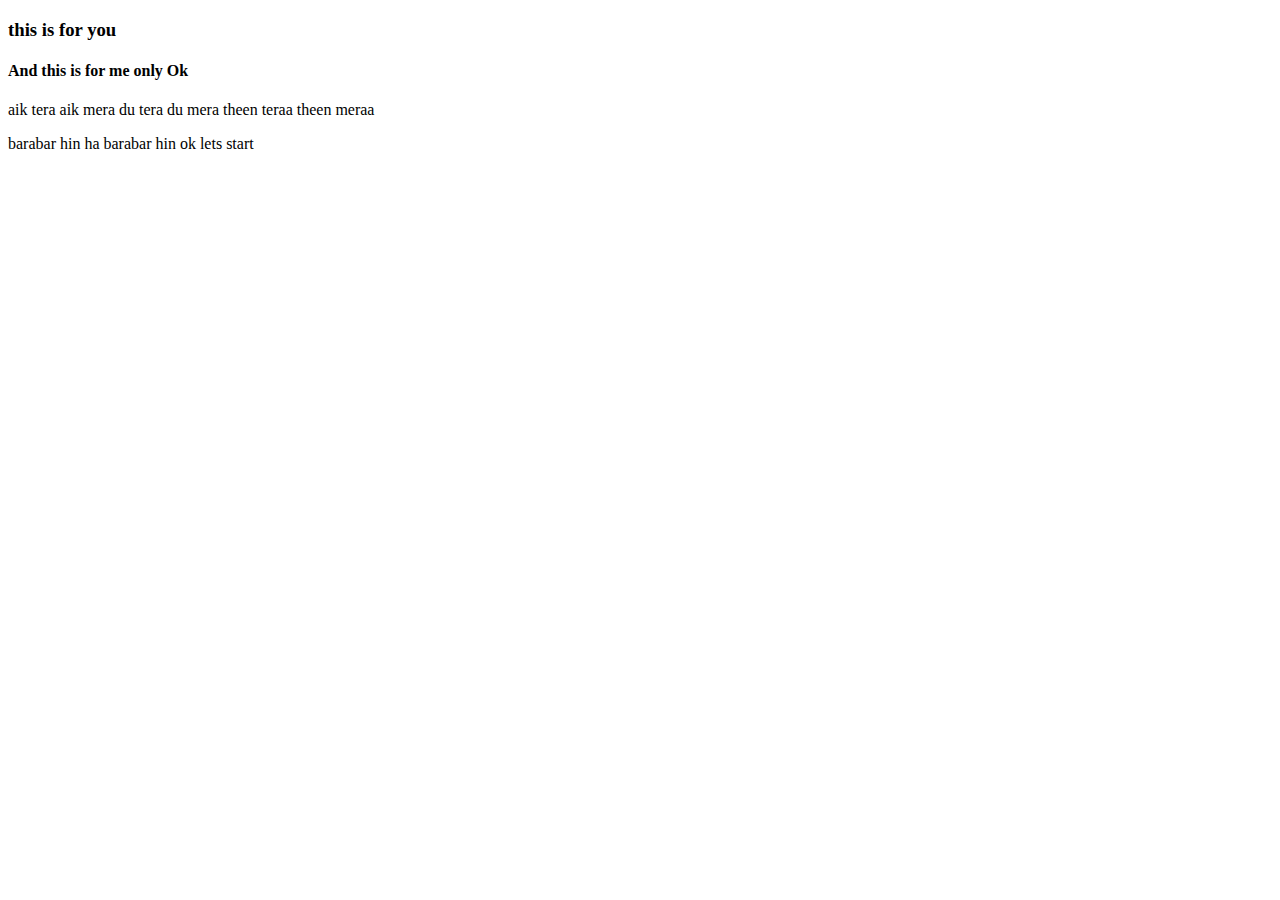
==== Hello.html @ db58d8be "Hello my Dear this is new" ====
<!DOCTYPE html>
<html lang="en">
  <head>
    <meta charset="UTF-8" />
    <meta name="viewport" content="width=device-width, initial-scale=1.0" />
    <title>Hello my Dear</title>
  </head>
  <body>
    <h3>this is for you</h3>
    <h4>And this is for me only Ok</h4>

    <p>aik tera aik mera du tera du mera theen teraa theen meraa</p>
    <p>barabar hin ha barabar hin ok lets start</p>
  </body>
</html>
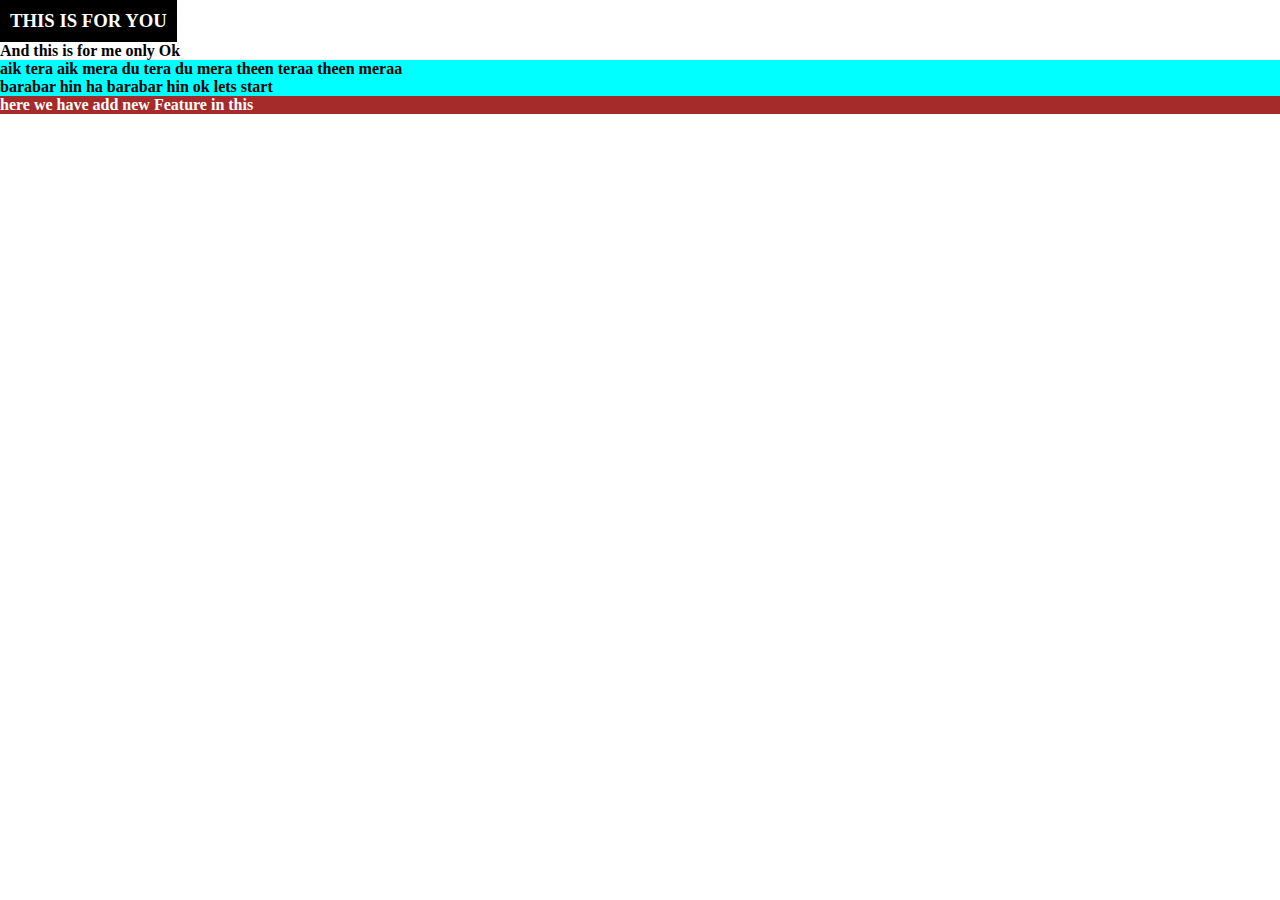
==== commit 7f454c89: "Hello this is new change" ====
--- a/Hello.html
+++ b/Hello.html
@@ -3,6 +3,7 @@
   <head>
     <meta charset="UTF-8" />
     <meta name="viewport" content="width=device-width, initial-scale=1.0" />
+    <link rel="stylesheet" href="style.css" />
     <title>Hello my Dear</title>
   </head>
   <body>
@@ -11,5 +12,6 @@
 
     <p>aik tera aik mera du tera du mera theen teraa theen meraa</p>
     <p>barabar hin ha barabar hin ok lets start</p>
+    <p class="imp">here we have add new Feature in this</p>
   </body>
 </html>
--- a/style.css
+++ b/style.css
@@ -0,0 +1,34 @@
+* {
+  margin: 0px;
+  padding: 0px;
+  box-sizing: border-box;
+}
+
+p {
+  background-color: aqua;
+  color: black;
+  font-weight: 700;
+}
+
+h3 {
+  padding: 10px;
+
+  display: inline-block;
+  text-transform: uppercase;
+  background-color: black;
+  color: white;
+}
+
+div {
+  display: flex;
+  align-items: center;
+  padding-left: 30%;
+
+  width: 100%;
+  height: auto;
+}
+
+.imp {
+  background-color: brown;
+  color: white;
+}
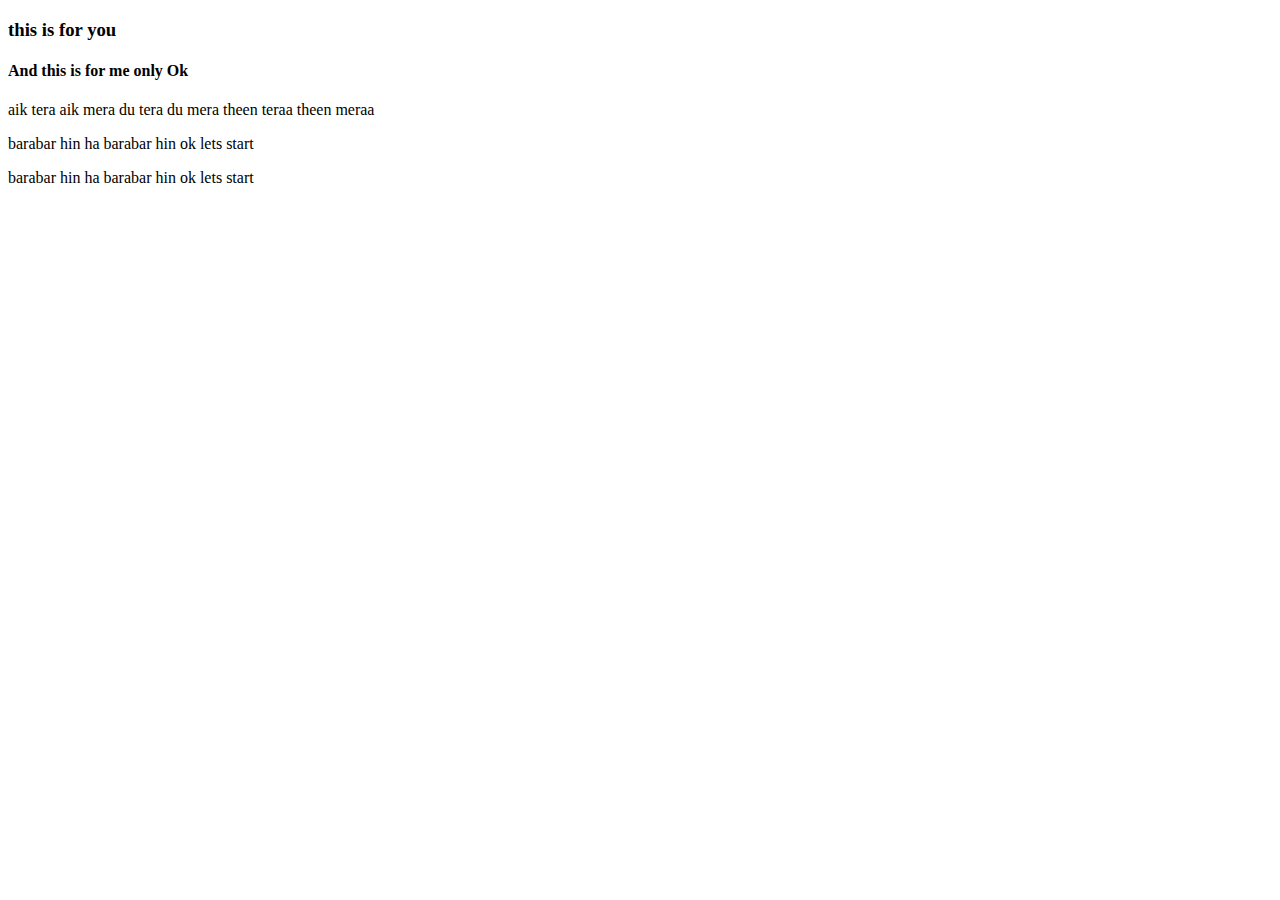
==== commit f6c1ced3: "not a new" ====
--- a/Hello.html
+++ b/Hello.html
@@ -3,7 +3,6 @@
   <head>
     <meta charset="UTF-8" />
     <meta name="viewport" content="width=device-width, initial-scale=1.0" />
-    <link rel="stylesheet" href="style.css" />
     <title>Hello my Dear</title>
   </head>
   <body>
@@ -12,6 +11,6 @@
 
     <p>aik tera aik mera du tera du mera theen teraa theen meraa</p>
     <p>barabar hin ha barabar hin ok lets start</p>
-    <p class="imp">here we have add new Feature in this</p>
+    <p>barabar hin ha barabar hin ok lets start</p>
   </body>
 </html>
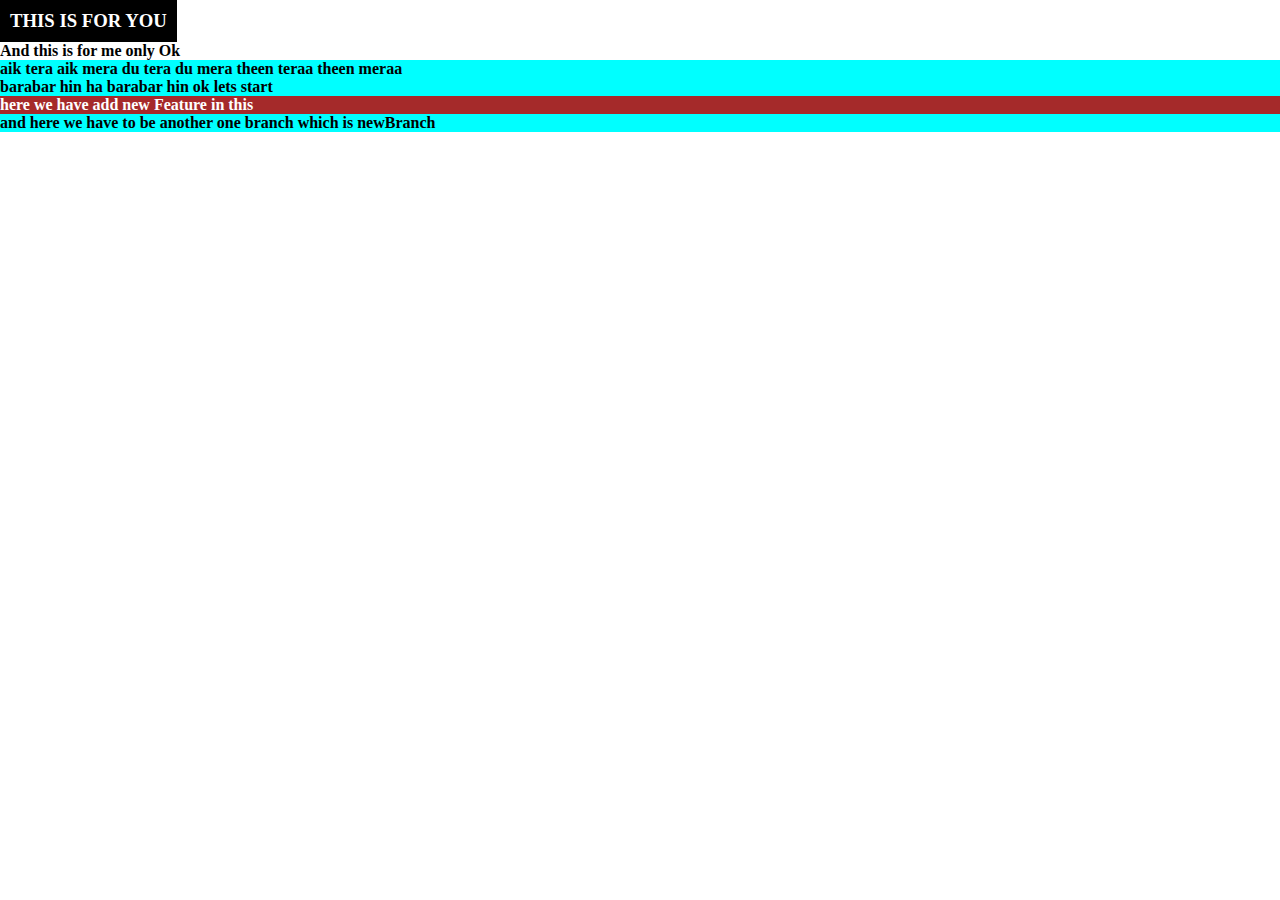
==== commit 8cbecb26: "here newBranch" ====
--- a/Hello.html
+++ b/Hello.html
@@ -3,6 +3,7 @@
   <head>
     <meta charset="UTF-8" />
     <meta name="viewport" content="width=device-width, initial-scale=1.0" />
+    <link rel="stylesheet" href="style.css" />
     <title>Hello my Dear</title>
   </head>
   <body>
@@ -11,6 +12,7 @@
 
     <p>aik tera aik mera du tera du mera theen teraa theen meraa</p>
     <p>barabar hin ha barabar hin ok lets start</p>
-    <p>barabar hin ha barabar hin ok lets start</p>
+    <p class="imp">here we have add new Feature in this</p>
+    <p>and here we have to be another one branch which is newBranch</p>
   </body>
 </html>
--- a/style.css
+++ b/style.css
@@ -0,0 +1,34 @@
+* {
+  margin: 0px;
+  padding: 0px;
+  box-sizing: border-box;
+}
+
+p {
+  background-color: aqua;
+  color: black;
+  font-weight: 700;
+}
+
+h3 {
+  padding: 10px;
+
+  display: inline-block;
+  text-transform: uppercase;
+  background-color: black;
+  color: white;
+}
+
+div {
+  display: flex;
+  align-items: center;
+  padding-left: 30%;
+
+  width: 100%;
+  height: auto;
+}
+
+.imp {
+  background-color: brown;
+  color: white;
+}
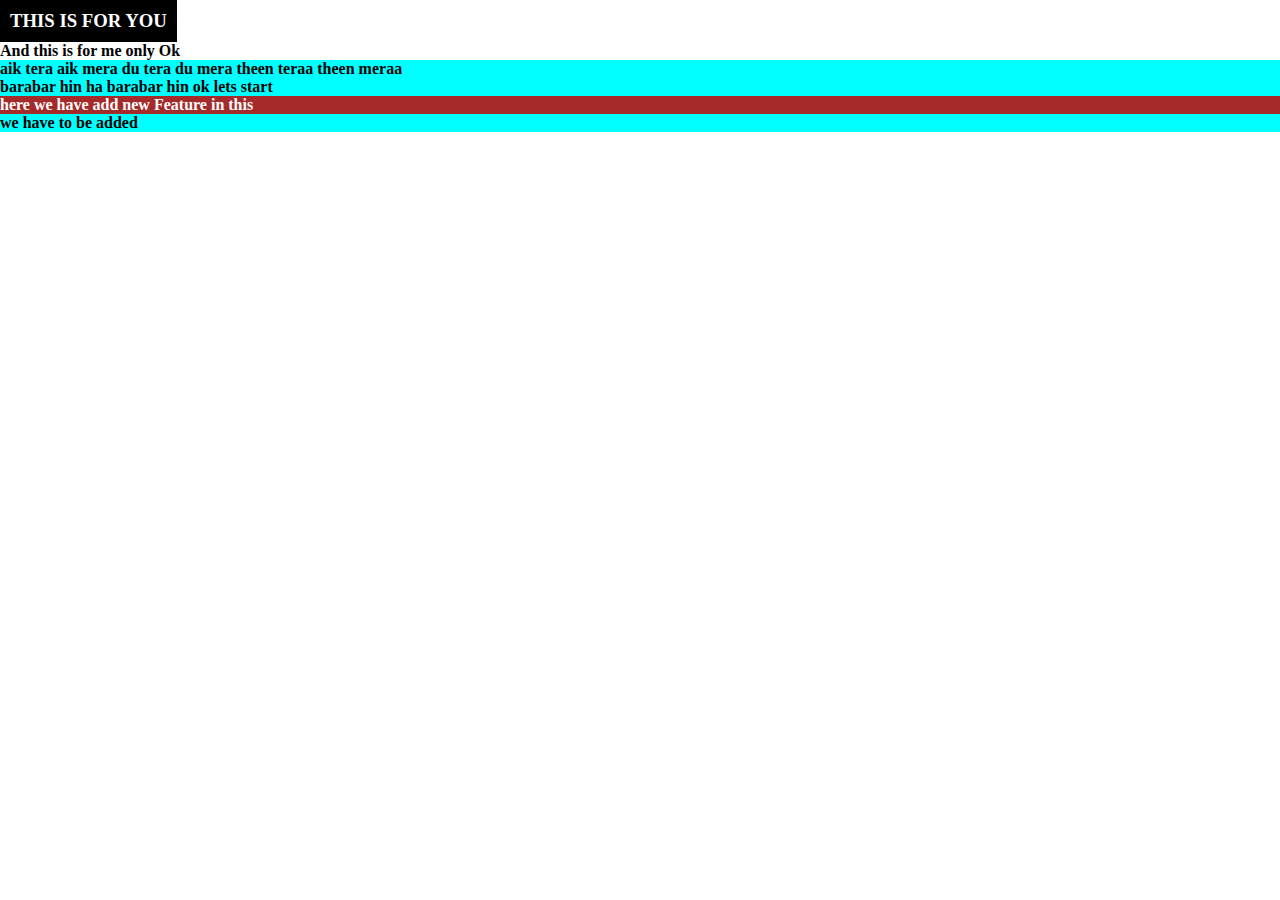
==== commit 5c44c00b: "Merge branch 'main' into feature1" ====
--- a/Hello.html
+++ b/Hello.html
@@ -12,7 +12,9 @@
 
     <p>aik tera aik mera du tera du mera theen teraa theen meraa</p>
     <p>barabar hin ha barabar hin ok lets start</p>
+
     <p class="imp">here we have add new Feature in this</p>
-    <p>and here we have to be another one branch which is newBranch</p>
+    <p> we have to be added </p>
+
   </body>
 </html>
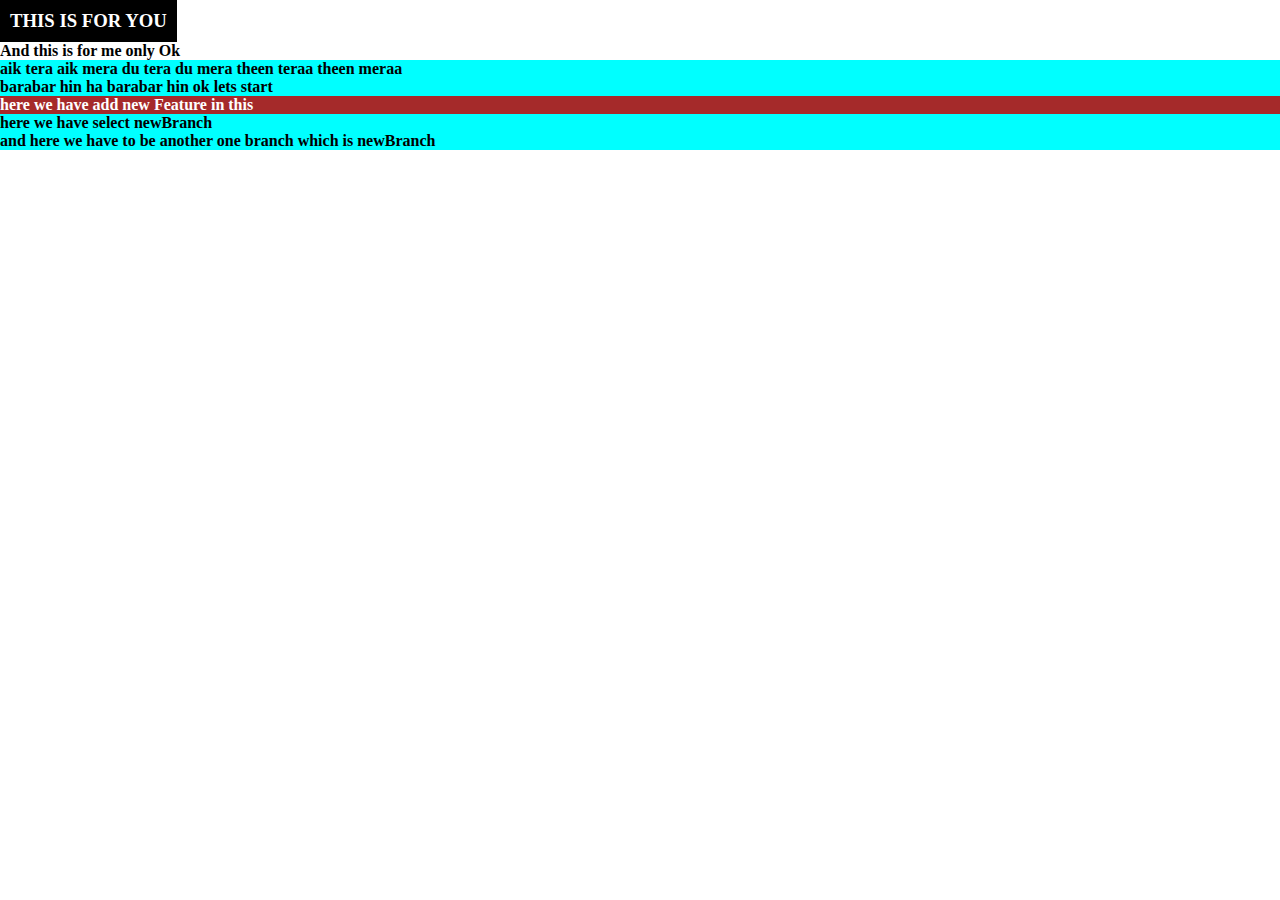
==== commit a219bde2: "Merge branch 'main' into newBranch" ====
--- a/Hello.html
+++ b/Hello.html
@@ -14,7 +14,10 @@
     <p>barabar hin ha barabar hin ok lets start</p>
 
     <p class="imp">here we have add new Feature in this</p>
-    <p> we have to be added </p>
+    <p> here we have select newBranch </p>
+    <p>and here we have to be another one branch which is newBranch</p>
+
+
 
   </body>
 </html>
